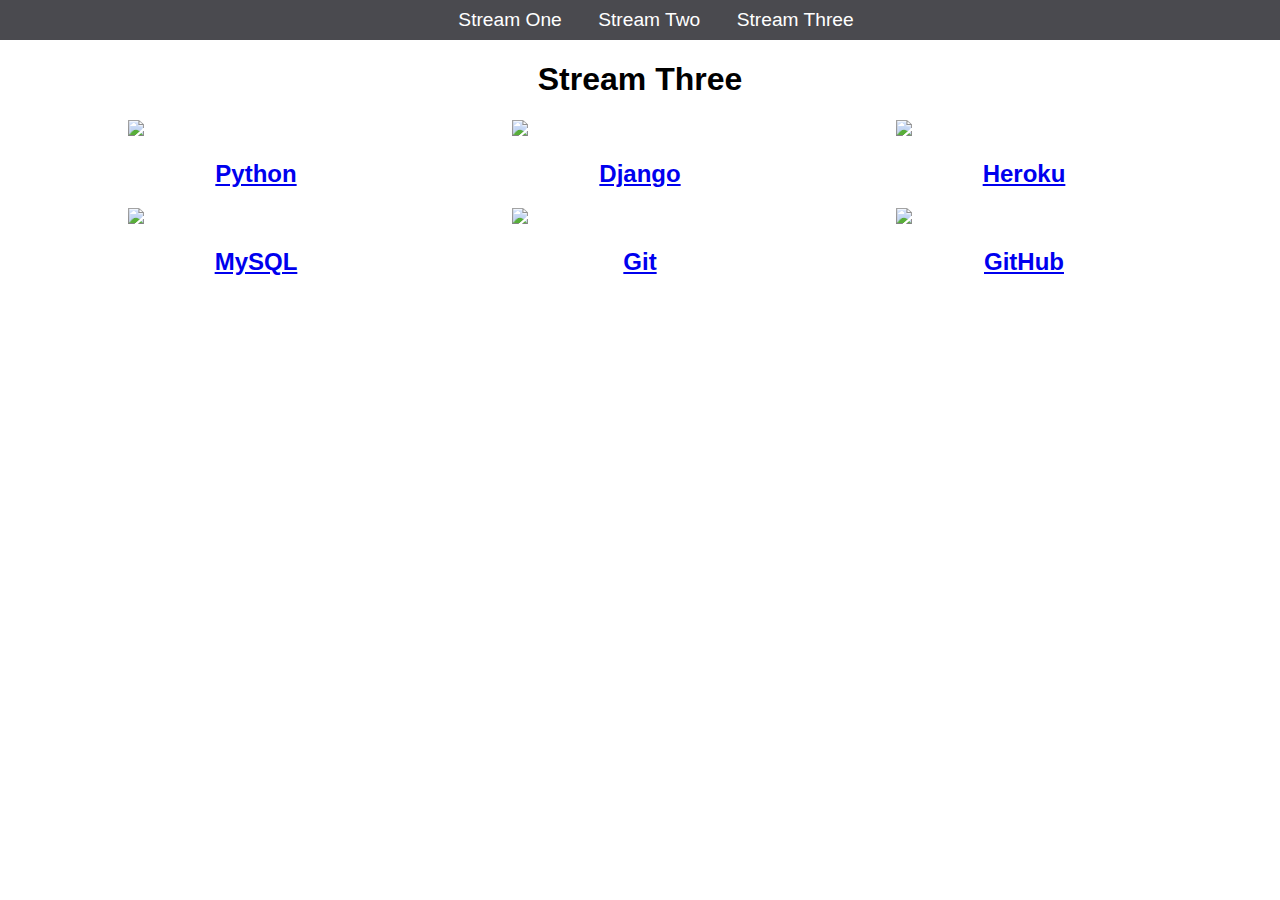
==== stream-three.html @ 6a591ec3 "Inital commit" ====
<!DOCTYPE html>
<html>
	<head>
		<title>Hello World</title>
		<link rel="stylesheet" href="CSS/style.css" type="text/css" />
	</head>
	<body>
		<nav>
			<ul>
				<li><a href="stream-one.html">Stream One</a></li>
				<li><a href="stream-two.html">Stream Two</a></li>
				<li><a href="stream-three.html">Stream Three</a></li>
			</u1>
		</nav>
		<h1>Stream Three</h1>
			<div class="card">
			<a href="https://en.wikipedia.org/wiki/Python_(programming_language)">
			<img src="http://lehacker.com/wp-content/uploads/2016/04/pythonlogo.jpg" />
			<h2>Python</h2>
			</a>
			</div>
			
 			<div class="card">
			<a href="https://en.wikipedia.org/wiki/Django_(web_framework)">
			<img src="https://cdn-images-1.medium.com/max/1200/1*1OBwwxzJksMv0YDD-XmyBw.png" />
			<h2>Django</h2>
			</a>
			</div>
			
 			<div class="card">
			<a href="https://en.wikipedia.org/wiki/Heroku">
			<img src="https://camo.githubusercontent.com/4516b2f84a7280e0ec5dafc97ec8808ab991a954/68747470733a2f2f63646e2e776f726c64766563746f726c6f676f2e636f6d2f6c6f676f732f6865726f6b752e737667" />
			<h2>Heroku</h2>
			</a>
			</div>
			
			<div class="card">
			<a href="https://en.wikipedia.org/wiki/MySQL">
			<img src="https://secure.gravatar.com/avatar/fe97afdad1c00cf7a8ffcb97b95b8d59.jpg?s=512&r=g&d=mm" />
			<h2>MySQL</h2>
			</a>
			</div>

			<div class="card">
			<a href="https://en.wikipedia.org/wiki/Git">
			<img src="https://regmedia.co.uk/2016/03/16/git.jpg?x=442&y=293&crop=1" />
			<h2>Git</h2>
			</a>
			</div>

			<div class="card">
			<a href="https://en.wikipedia.org/wiki/GitHub">
			<img src="https://cdn.tutsplus.com/net/uploads/2013/08/github-collab-retina-preview.gif" />
			<h2>GitHub</h2>
			</a>
			</div>
		
	</body>
</html>
---- CSS/style.css ----
body {
    margin: 0;
    padding: 0;
    font-family: "Oswald", sans-serif;
}

nav ul {
    list-style: none;
    background-color: #4a4a4f;
    text-align: center;
    margin: 0;
    padding: 0;
}

nav li {
    font-size: 1.2em;
    line-height: 40px;
    height: 40px;
    display: inline-block;
    margin-left: 2.5%;
}

nav a {
    text-decoration: none;
    color: #ffffff;
    display: block;
}

nav a:hover {
    background-color: #ffffff;
    color: #4a4a4f;
}

.card {
    float: left;
    width: 20%;
    margin-left: 10%;
}

.card a {
    text-align: center;
}

img {
    width: 100%;
}

h1 {
    text-align: center;    
}
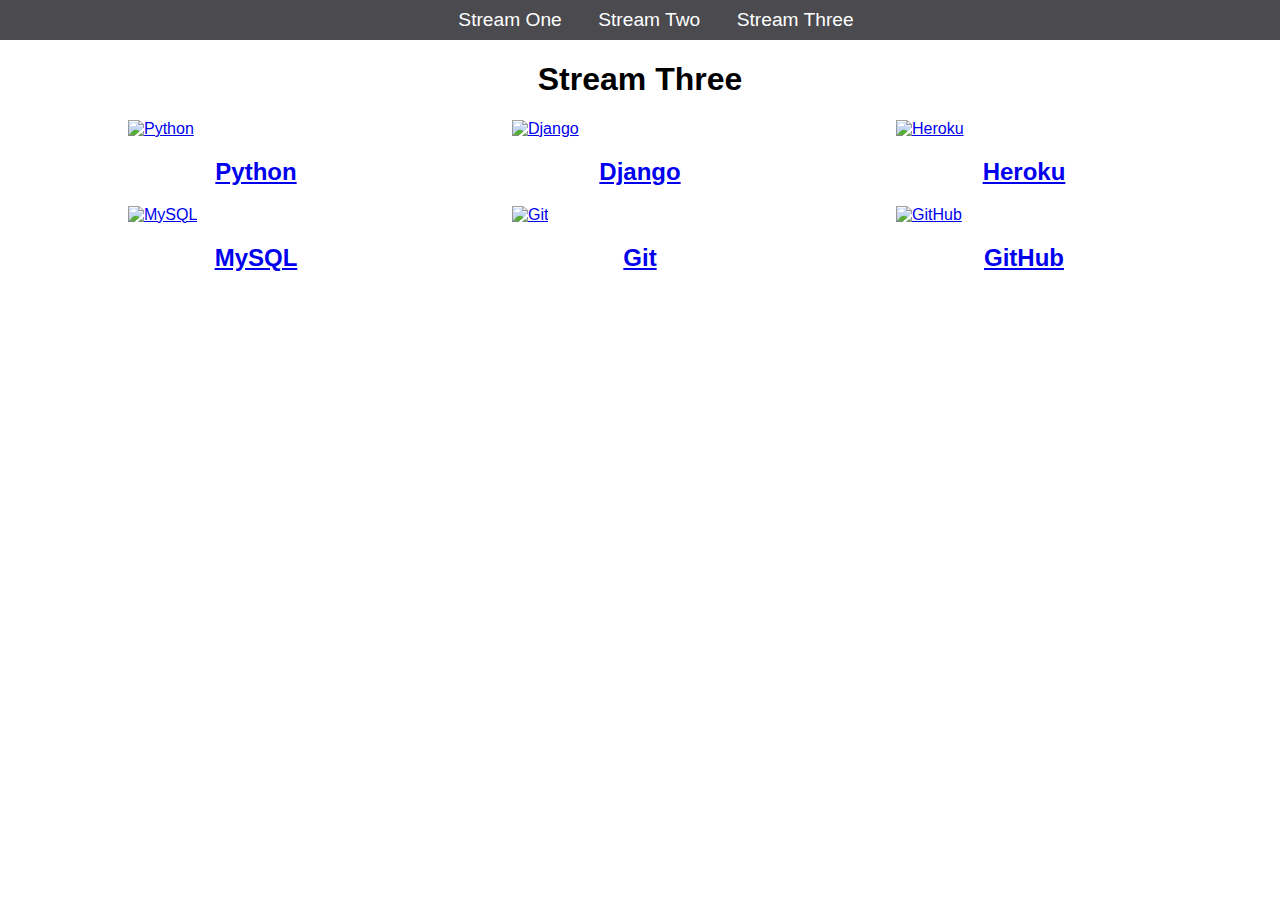
==== commit 4721f9f5: "Add alt attribute to img tags" ====
--- a/stream-three.html
+++ b/stream-three.html
@@ -7,7 +7,7 @@
 	<body>
 		<nav>
 			<ul>
-				<li><a href="stream-one.html">Stream One</a></li>
+				<li><a href="index.html">Stream One</a></li>
 				<li><a href="stream-two.html">Stream Two</a></li>
 				<li><a href="stream-three.html">Stream Three</a></li>
 			</u1>
@@ -15,42 +15,42 @@
 		<h1>Stream Three</h1>
 			<div class="card">
 			<a href="https://en.wikipedia.org/wiki/Python_(programming_language)">
-			<img src="http://lehacker.com/wp-content/uploads/2016/04/pythonlogo.jpg" />
+			<img src="http://lehacker.com/wp-content/uploads/2016/04/pythonlogo.jpg" alt="Python"/>
 			<h2>Python</h2>
 			</a>
 			</div>
 			
  			<div class="card">
 			<a href="https://en.wikipedia.org/wiki/Django_(web_framework)">
-			<img src="https://cdn-images-1.medium.com/max/1200/1*1OBwwxzJksMv0YDD-XmyBw.png" />
+			<img src="https://cdn-images-1.medium.com/max/1200/1*1OBwwxzJksMv0YDD-XmyBw.png" alt="Django" />
 			<h2>Django</h2>
 			</a>
 			</div>
 			
  			<div class="card">
 			<a href="https://en.wikipedia.org/wiki/Heroku">
-			<img src="https://camo.githubusercontent.com/4516b2f84a7280e0ec5dafc97ec8808ab991a954/68747470733a2f2f63646e2e776f726c64766563746f726c6f676f2e636f6d2f6c6f676f732f6865726f6b752e737667" />
+			<img src="https://camo.githubusercontent.com/4516b2f84a7280e0ec5dafc97ec8808ab991a954/68747470733a2f2f63646e2e776f726c64766563746f726c6f676f2e636f6d2f6c6f676f732f6865726f6b752e737667" alt="Heroku"/>
 			<h2>Heroku</h2>
 			</a>
 			</div>
 			
 			<div class="card">
 			<a href="https://en.wikipedia.org/wiki/MySQL">
-			<img src="https://secure.gravatar.com/avatar/fe97afdad1c00cf7a8ffcb97b95b8d59.jpg?s=512&r=g&d=mm" />
+			<img src="https://secure.gravatar.com/avatar/fe97afdad1c00cf7a8ffcb97b95b8d59.jpg?s=512&r=g&d=mm" alt="MySQL" />
 			<h2>MySQL</h2>
 			</a>
 			</div>
 
 			<div class="card">
 			<a href="https://en.wikipedia.org/wiki/Git">
-			<img src="https://regmedia.co.uk/2016/03/16/git.jpg?x=442&y=293&crop=1" />
+			<img src="https://regmedia.co.uk/2016/03/16/git.jpg?x=442&y=293&crop=1" alt="Git" />
 			<h2>Git</h2>
 			</a>
 			</div>
 
 			<div class="card">
 			<a href="https://en.wikipedia.org/wiki/GitHub">
-			<img src="https://cdn.tutsplus.com/net/uploads/2013/08/github-collab-retina-preview.gif" />
+			<img src="https://cdn.tutsplus.com/net/uploads/2013/08/github-collab-retina-preview.gif" alt="GitHub" />
 			<h2>GitHub</h2>
 			</a>
 			</div>
